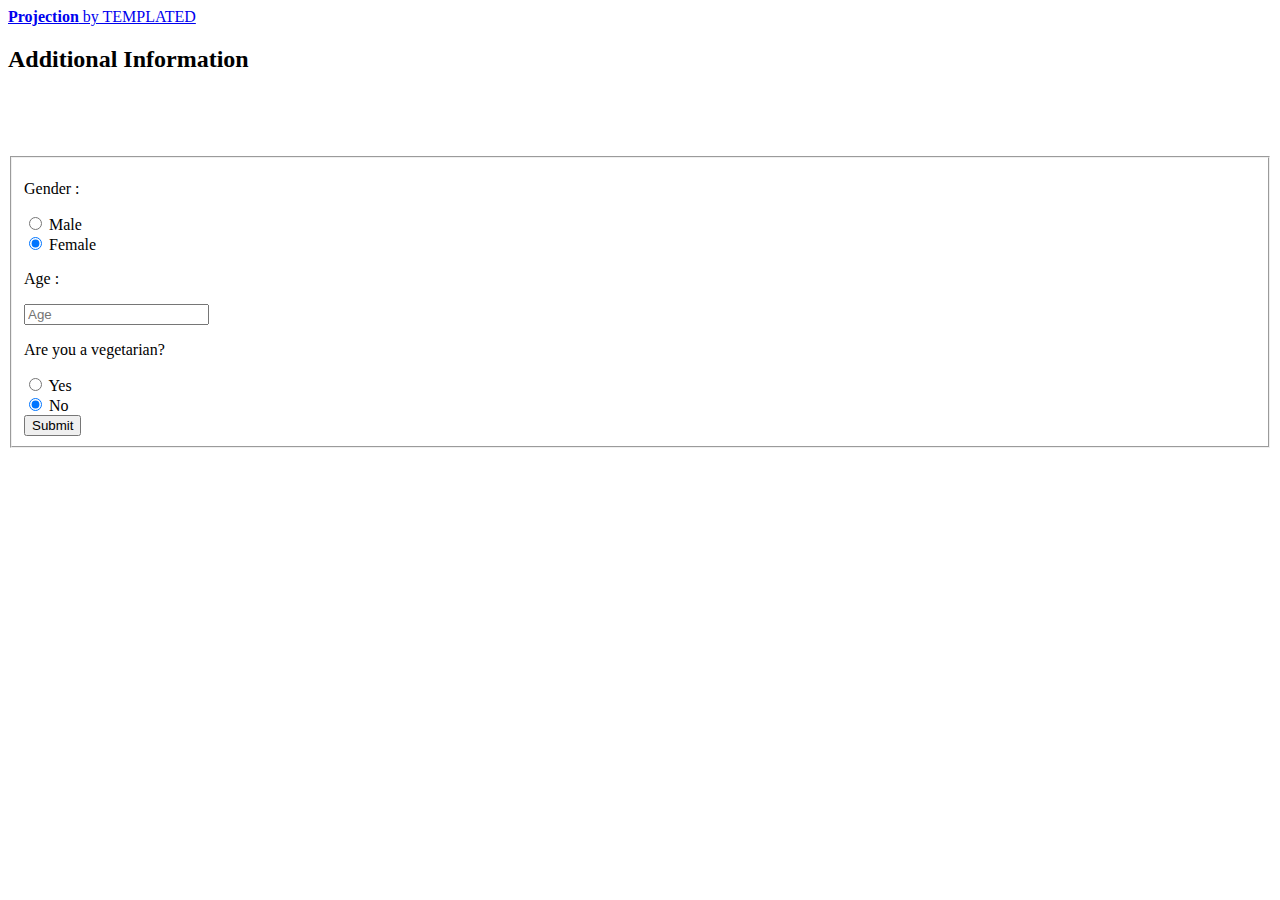
==== django-tutorials/myproj/foodbud/templates/intitial-info.html @ 7b35ce09 "Updated project" ====
<!DOCTYPE HTML>
<html>
<head>
    <title>Projection by TEMPLATED</title>
    <meta charset="utf-8" />
    <meta name="viewport" content="width=device-width, initial-scale=1" />
    <link rel="stylesheet" href="assets/css/main.css" />
</head>
<body class="subpage">
    <!-- Header -->
    <header id="header">
        <div class="inner">
            <a href="index.html" class="logo"><strong>Projection</strong> by TEMPLATED</a>
        </div>
    </header>
    <section id="three" class="wrapper">
        <div class="inner">
            <header>
                <h2>Additional Information</h2>
                <div style="padding-top: 5% ">
                    <form role="form">
                        <fieldset>
                            <div class="row uniform center">
                                <div class="6u"><p>Gender :</p></div>
                                <div class="3u">
                                    <input type="radio" name="gender" id="male" value="male" checked/> 
                                    <label for="male">Male</label>
                                </div>
                                <div class="3u">
                                    <input type="radio" id ="female" name="gender" value="female" checked/> 
                                    <label for="female">Female</label>
                                </div>
                            </div>
                            <div class="row uniform center">
                                <div class="6u"><p>Age :</p></div>
                                <div class="6u">
                                    <input class="form-control" placeholder="Age" name="Age" type="number" />
                                </div>
                            </div>
                            <div class=" 12u row uniform center">
                               <div class="6u"> <p>Are you a vegetarian?</p></div>
                               <div class="3u">
                                <input type="radio" id="veg-yes" name="preference" value="Yes"/>
                                <label for="veg-yes">Yes</label>
                            </div>
                            <div class="3u">
                                <input type="radio" id="veg-no" name="preference" value="No" checked/> 
                                <label for="veg-no">No</label>
                            </div>
                            <div class="12u">
                                <button href="index.html" class="button special">Submit</button>
                            </div>
                        </div>
                    </fieldset>
                </form>
            </div>
        </div>
    </header>

</div>
</section>
</body>
</html>
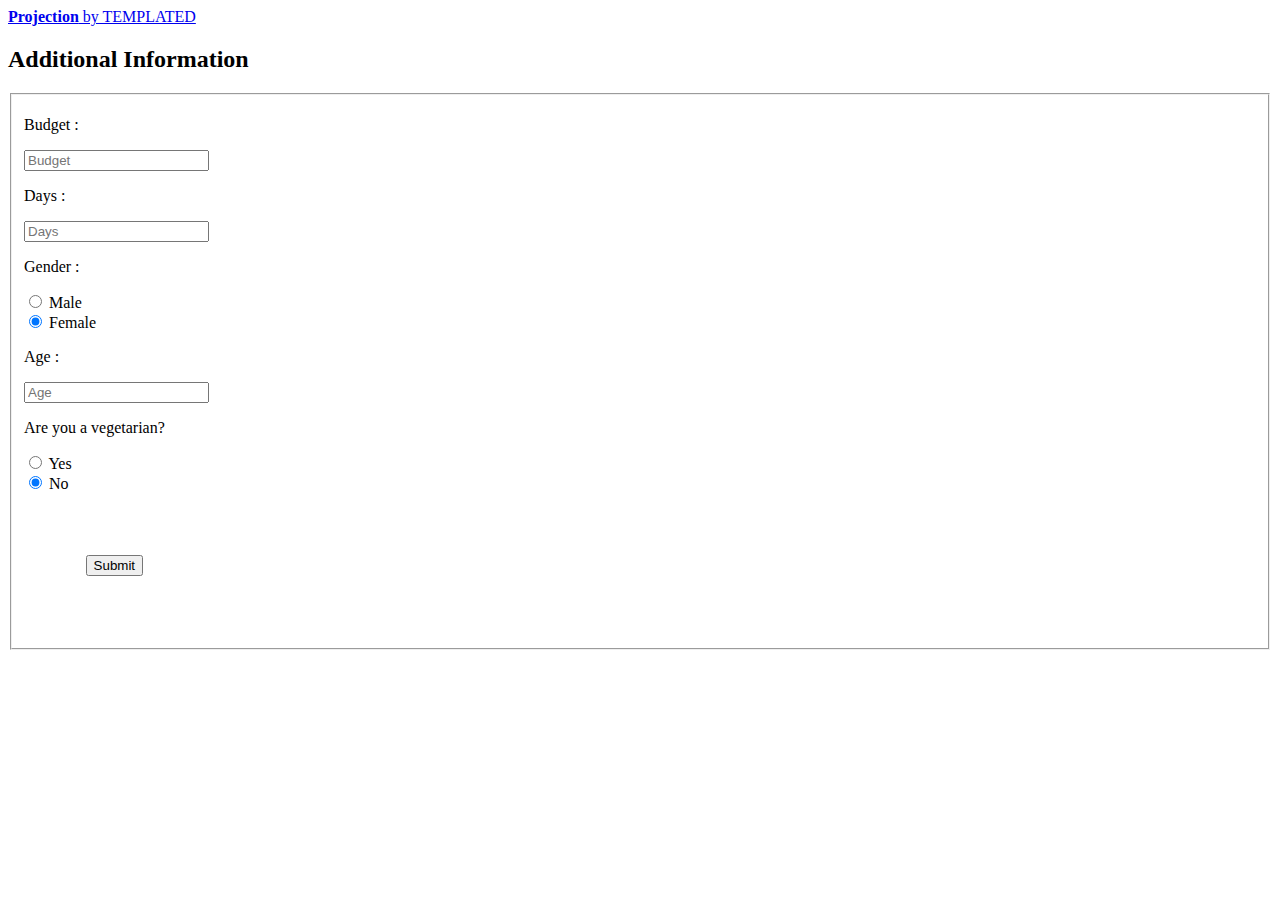
==== commit d94df25d: "Minor changes to template. Removing signup and login" ====
--- a/django-tutorials/myproj/foodbud/templates/intitial-info.html
+++ b/django-tutorials/myproj/foodbud/templates/intitial-info.html
@@ -17,47 +17,57 @@
         <div class="inner">
             <header>
                 <h2>Additional Information</h2>
-                <div style="padding-top: 5% ">
-                    <form role="form">
+                <div >
+                    <form id="user-details" role="form">
                         <fieldset>
-                            <div class="row uniform center">
-                                <div class="6u"><p>Gender :</p></div>
-                                <div class="3u">
-                                    <input type="radio" name="gender" id="male" value="male" checked/> 
-                                    <label for="male">Male</label>
-                                </div>
-                                <div class="3u">
-                                    <input type="radio" id ="female" name="gender" value="female" checked/> 
-                                    <label for="female">Female</label>
-                                </div>
+                        <div class="row uniform center">
+                            <div class="6u"><p>Budget :</p></div>
+                            <div class="6u">
+                                <input class="form-control special" placeholder="Budget" name="budget" type="number" />
                             </div>
-                            <div class="row uniform center">
-                                <div class="6u"><p>Age :</p></div>
-                                <div class="6u">
-                                    <input class="form-control" placeholder="Age" name="Age" type="number" />
-                                </div>
+                        </div>
+                        <div class="row uniform center">
+                            <div class="6u"><p>Days :</p></div>
+                            <div class="6u">
+                                <input class="form-control" placeholder="Days" name="days" type="number" />
                             </div>
-                            <div class=" 12u row uniform center">
-                               <div class="6u"> <p>Are you a vegetarian?</p></div>
-                               <div class="3u">
-                                <input type="radio" id="veg-yes" name="preference" value="Yes"/>
-                                <label for="veg-yes">Yes</label>
+                        </div>
+                        <div class="row uniform center">
+                            <div class="6u"><p>Gender :</p></div>
+                            <div class="3u">
+                                <input type="radio" name="gender" id="male" value="male" checked/> 
+                                <label for="male">Male</label>
                             </div>
                             <div class="3u">
-                                <input type="radio" id="veg-no" name="preference" value="No" checked/> 
-                                <label for="veg-no">No</label>
-                            </div>
-                            <div class="12u">
-                                <button href="index.html" class="button special">Submit</button>
+                                <input type="radio" id ="female" name="gender" value="female" checked/> 
+                                <label for="female">Female</label>
                             </div>
                         </div>
-                    </fieldset>
-                </form>
-            </div>
+                        <div class="row uniform center">
+                            <div class="6u"><p>Age :</p></div>
+                            <div class="6u">
+                                <input class="form-control" placeholder="Age" name="Age" type="number" />
+                            </div>
+                        </div>
+                        <div class=" 12u row uniform center">
+                           <div class="6u"> <p>Are you a vegetarian?</p></div>
+                           <div class="3u">
+                            <input type="radio" id="veg-yes" name="preference" value="Yes"/>
+                            <label for="veg-yes">Yes</label>
+                        </div>
+                        <div class="3u">
+                            <input type="radio" id="veg-no" name="preference" value="No" checked/> 
+                            <label for="veg-no">No</label>
+                        </div>
+                    </div>
+                    <div class="12u" style='padding: 5%'>
+                        <button href="index.html" class="button special">Submit</button>
+                    </div>
+                </fieldset>
+            </form>
         </div>
     </header>
-
 </div>
 </section>
 </body>
-</html>+</html>
